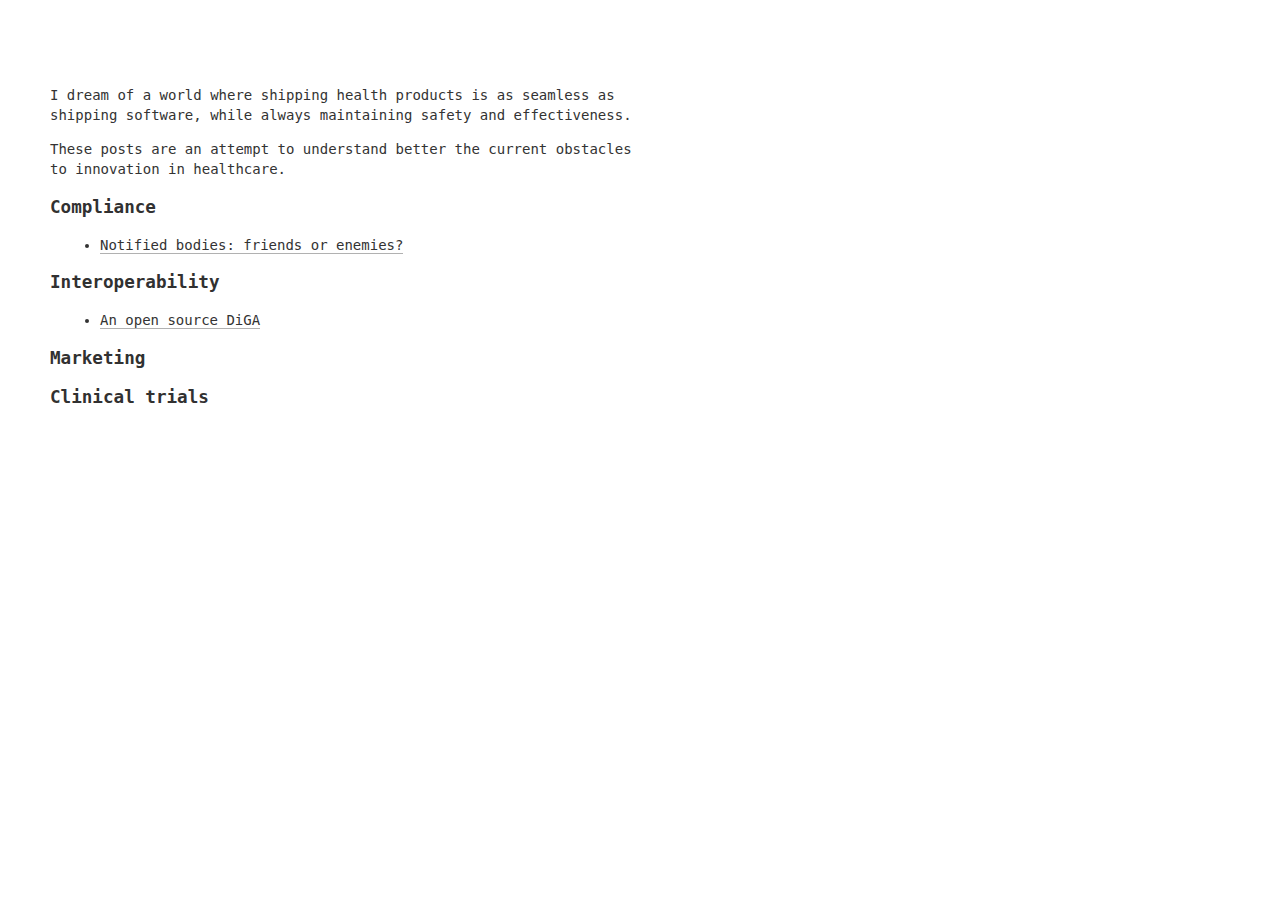
==== healthcare.html @ 6fbb1de2 "focus found. accelerate innovation in healthcare" ====
<!DOCTYPE html>
<html lang="en">

<head>

    <head>
        <meta charset="utf-8">
        <meta http-equiv="X-UA-Compatible" content="IE=edge">
        <link rel="icon" href="/assets/favicon/32.png" sizes="32x32">
        <link rel="icon" href="/assets/favicon/192.png" sizes="192x192">
        <meta name="viewport" content="width=device-width, initial-scale=1">
        <!-- Begin Jekyll SEO tag v2.7.1 -->
        <title>Ale Solano | Data, Machine Learning </title>
        <meta name="generator" content="Jekyll v3.9.0" />

        <!-- I don't know what this is -->
        <link rel="canonical" href="https://alesolano.xyz/" />

        <meta name="description" content="Data, Machine Learning" />

        <!-- Facebook card, in case the website is linked in Facebook, WhatsApp, or whatever -->
        <!-- See https://ogp.me/ -->
        <meta property="og:title" content="Ale Solano" />
        <meta property="og:locale" content="en_US" />
        <meta property="og:description" content="Thoughts on Digital Health" />
        <meta property="og:url" content="https://alesolano.xyz/" />
        <meta property="og:site_name" content="Ale Solano" />

        <!-- Twitter card, in case the website is linked in Twitter -->
        <!-- See https://developer.twitter.com/en/docs/twitter-for-websites/cards/overview/summary -->
        <meta name="twitter:card" content="summary" />
        <!-- meta property="twitter:title" content="Ale Solano" /-->
        <meta name="twitter:title" content="Ale Solano" />
        <meta name="twitter:description" content="A description" />
        <meta name="twitter:image" content="An image" />
        <!-- script type="application/ld+json">
                 {"url":"https://dcgross.com/","@type":"WebSite","description":"I work on Pioneer. Previously I was a Partner at Y-Combinator and started its AI program. I’m an investor in companies like GitHub, Figma, Gusto, Notion, Opendoor, Cruise Automation, Coinbase, and others.","headline":"Daniel Gross","name":"Daniel Gross","@context":"https://schema.org"}
            </script-->
        <meta name="twitter:card" content="summary_large_image">

        <!-- End Jekyll SEO tag -->

        <link rel="stylesheet" href="/assets/core.css">

    </head>
</head>

<body>
    <div class="header">
        <section></section>
    </div>
    <div id="content">
        <div class="code" style="max-width:600px;">
            <p>
                I dream of a world where shipping health products is as seamless as shipping software, while always maintaining safety and effectiveness.
            </p>
            <p>
                These posts are an attempt to understand better the current obstacles to innovation in healthcare.
            </p>
            <h4>Compliance</h4>
            <p>
                <ul>
                    <li><a href="/notifiedbodies.html">Notified bodies: friends or enemies?</a></li>
                </ul>
            </p>
            <h4>Interoperability</h4>
            <p>
                <ul>
                    <li><a href="/opensourcediga.html">An open source DiGA</a></li>
                </ul>
            </p>
            <h4>Marketing</h4>
            <p>
                <ul>
                </ul>
            </p>
            <h4>Clinical trials</h4>
            <p>
                <ul>    
                </ul>
            </p>
        </div>
    </div>
</body>

</html>
---- assets/core.css ----
* {
	-webkit-box-sizing: border-box;
	-moz-box-sizing: border-box;
	box-sizing: border-box
}

html {
	margin: 0;
	padding: 0;
	height: 100%
}

body {
	font-size: 14px;
	line-height: 20px;
	font-weight: normal;
	font-style: normal;
	font-family: -apple-system, BlinkMacSystemFont, "Segoe UI", Roboto, Helvetica, Arial, sans-serif, "Apple Color Emoji", "Segoe UI Emoji", "Segoe UI Symbol";
	color: #333333;
	padding: 20px;
	margin: 0;
	-webkit-font-smoothing: antialiased;
	-webkit-text-size-adjust: 100%
}

@media (min-width: 992px) {
	body {
		padding: 35px 50px
	}
}

h1,
h2,
h3,
h4,
h5,
h6 {
	margin-bottom: 1rem;
	line-height: 1.25;
	color: #313131
}

h1 {
	font-size: 2rem
}

h2 {
	margin-top: 1rem;
	font-size: 1.5rem
}

h3 {
	margin-top: 1.5rem;
	font-size: 1.25rem
}

h4,
h5,
h6 {
	margin-top: 1.1rem;
	font-size: 1.1rem
}

img {
	max-width: 100%
}

a {
	color: inherit;
	text-decoration: none;
	border-bottom: 1px solid #b1b1b1
}

a.image {
	display: block;
	text-align: center;
	border: 0;
	border-radius: 5px;
	margin: 30px 0
}

a:hover {
	border-bottom: 1px solid #555
}

mark {
	background: #eee
}

blockquote {
	border-left: 5px solid #ccc;
	margin: 40px 0;
	padding: 5px 30px;
	background: #eee
}

/*
.logo {
	position: relative;
	margin: 0 auto 35px;
	animation-duration: 0.7s;
	animation-fill-mode: both
}

.logo a {
	background: #ddd url("logo_wrapper.png");
	color: #000;
	text-decoration: none;
	font-weight: 700;
	height: 100px;
	width: 100px;
	font-size: 1.5em;
	border-radius: 100%;
	display: inline-block;
	text-align: center;
	line-height: 100px;
	border: 5px solid #fff;
	box-sizing: border-box
}

.logo a:hover,
.logo a:focus {
	background: #f14e32
}

.logo a:hover+.logo-prompt,
.logo a:focus+.logo-prompt {
	display: inline-block !important
}

.logo a .logo-avatar {
	box-shadow: 0 1px 3px rgba(0, 0, 0, 0.15);
	-webkit-border-radius: 50%;
	-moz-border-radius: 50%;
	border-radius: 50%
}

@media (max-width: 480px) {
	.logo a:hover+.logo-prompt,
	.logo a:focus+.logo-prompt {
		display: none !important
	}
}

.logo .logo-prompt {
	position: absolute;
	display: none;
	vertical-align: middle;
	padding: 5px;
	border-radius: 3px;
	background: #666;
	background: rgba(0, 0, 0, 0.5);
	margin-left: 15px;
	color: #fff;
	font-size: 0.8235em;
	text-align: center;
	line-height: 1.2;
	top: 50%;
	margin-top: -10px
}

.logo .logo-prompt:before {
	content: "";
	border-width: 5px 5px 5px 0;
	border-style: solid;
	border-color: transparent #666;
	border-color: transparent rgba(0, 0, 0, 0.5);
	position: absolute;
	top: 50%;
	left: -5px;
	margin-top: -5px
}
*/

iframe {
	margin: 45px 0 !important
}

ul,
ol {
	padding-left: 50px
}

ul li,
ol li {
	word-wrap: break-word
}

ul img,
ol img {
	margin: 40px 0;
	border-radius: 5px
}

sup {
	vertical-align: top;
	position: relative;
	top: -0.5em;
	margin-left: 1px
}

time {
	color: #555
}

code,
pre,
.code,
.footnotes {
	font-family: Consolas, monaco, monospace
}

code {
	color: #f14e32;
	background: #eee;
	padding: 2px 6px;
	font-size: 13px
}

pre {
	display: block;
	margin-top: 0;
	margin-bottom: 1rem;
	font-size: 0.8rem;
	line-height: 1.4;
	white-space: pre;
	overflow-x: auto;
	background-color: #f9f9f9;
	border: 1px solid #ddd;
	padding: 1rem
}

pre code {
	font-size: 100%;
	color: inherit;
	background-color: transparent;
	padding: 0
}

table {
	width: 100%;
	table-layout: fixed;
	margin: 45px 0
}

table thead {
	background: #f2f2f2
}

table th {
	text-align: left;
	padding: 8px 10px;
	border-bottom: 15px solid #fff
}

table td {
	padding: 4px 0
}

iframe {
	width: 100%
}

.divider {
	background: #ddd;
	background: -webkit-gradient(linear, left top, right top, from(rgba(255, 255, 255, 0)), color-stop(#ccc), to(rgba(255, 255, 255, 0)));
	background: -webkit-linear-gradient(left, rgba(255, 255, 255, 0), #ccc, rgba(255, 255, 255, 0));
	background: linear-gradient(to right, rgba(255, 255, 255, 0), #ccc, rgba(255, 255, 255, 0));
	height: 1px;
	margin: 2em 0
}

article {
	max-width: 500px;
	margin: 0 auto
}

article h1.title {
	line-height: 1.4em;
	text-align: center;
	font-size: 1.4em
}

article .center {
	text-align: center;
	margin: 0 auto
}

article hr {
	border: 0;
	border-bottom: 1px solid #000;
	margin: 30px 0
}

article p {
	font-size: 14px;
	line-height: 1.65em;
	word-wrap: break-word
}

article .footnote {
	border: 0;
	background-color: #0087BE;
	color: #fff;
	padding-left: 2px;
	padding-right: 2px
}

article .footnotes {
	margin: 50px auto;
	display: block;
	font-size: 0.8em;
	color: #666
}

article .footnotes p {
	line-height: 1rem;
	font-weight: normal
}

article .footnotes ol {
	margin: 0;
	padding-left: 15px
}

article .footnotes ol li {
	font-weight: bold
}

article .footnotes .reversefootnote {
	border: 0;
	color: #0087BE
}

article a:hover {
	color: #369;
	border-color: #369
}

.back {
	text-align: center
}

.back a {
	text-decoration: none;
	margin: 40px auto 0;
	display: inline-block;
	padding: 10px;
	border: 0
}

.back a:before {
	content: "<<";
	margin-right: 5px;
	color: #000
}

.block {
	display: block
}

.page-navigation,
.footer {
	text-align: center;
	max-width: 500px;
	margin: 0 auto;
	font-size: 0.8rem
}

.page-navigation {
	margin: 50px auto 0 auto
}

.page-navigation a {
	display: inline-block;
	text-decoration: none;
	border-bottom: none
}

.page-navigation span {
	display: inline-block
}

.footer {
	margin-top: 50px;
	color: #777
}

.footer a {
	border: none
}

section {
	margin: 0 auto 50px auto
}

section ul {
	list-style: none;
	margin: 0;
	padding: 0
}

section ul li {
	margin: 10px 0
}

section ul li .title {
	max-width: 100%;
	word-wrap: normal !important
}

section ul li a {
	text-decoration: none;
	border: 0;
	color: #000;
	box-sizing: border-box
}

section ul li .post-date {
	float: right;
	margin: 0 0 0 20px
}

section ul li span {
	display: inline-block;
	color: #757575;
	letter-spacing: 1px;
	text-transform: uppercase
}

@media (min-width: 992px) {
	section ul li a {
		border-bottom: 2px solid transparent
	}
	section ul li a:hover {
		border-color: #000
	}
}

.about {
	max-width: 500px
}

.header h1 {
	margin-bottom: 2px
}

.svg-icon {
	width: 24px;
	height: 24px;
	display: inline-block;
	vertical-align: middle;
	padding-top: 3px
}

.social-media-list {
	display: table
}

.social-media-list li:first-of-type {
	margin-left: 0
}

.social-media-list li {
	float: left;
	margin: 0 5px;
	list-style: none
}

.social-media-list li a {
	display: block;
	padding: 7.5px
}

.post-list-section-header {
	font-weight: bold;
	font-size: 14px
}

.sub-section {
	font-family: Consolas, monaco, monospace
}

.sub-section ul {
	padding-left: 10px;
	opacity: 0.8;
	list-style: none
}

.sub-section a {
	border-bottom: none
}

.sub-section a:hover {
	border-bottom: 1px #555 solid
}

.highlight {
	margin: 40px 0
}

.highlight .c {
	color: #998;
	font-style: italic
}

.highlight .err {
	color: #a61717;
	background-color: #e3d2d2
}

.highlight .k {
	font-weight: bold
}

.highlight .o {
	font-weight: bold
}

.highlight .cm {
	color: #998;
	font-style: italic
}

.highlight .cp {
	color: #999;
	font-weight: bold
}

.highlight .c1 {
	color: #998;
	font-style: italic
}

.highlight .cs {
	color: #999;
	font-weight: bold;
	font-style: italic
}

.highlight .gd {
	color: #000;
	background-color: #fdd
}

.highlight .gd .x {
	color: #000;
	background-color: #faa
}

.highlight .ge {
	font-style: italic
}

.highlight .gr {
	color: #a00
}

.highlight .gh {
	color: #999
}

.highlight .gi {
	color: #000;
	background-color: #dfd
}

.highlight .gi .x {
	color: #000;
	background-color: #afa
}

.highlight .go {
	color: #888
}

.highlight .gp {
	color: #555
}

.highlight .gs {
	font-weight: bold
}

.highlight .gu {
	color: #aaa
}

.highlight .gt {
	color: #a00
}

.highlight .kc {
	font-weight: bold
}

.highlight .kd {
	font-weight: bold
}

.highlight .kp {
	font-weight: bold
}

.highlight .kr {
	font-weight: bold
}

.highlight .kt {
	color: #458;
	font-weight: bold
}

.highlight .m {
	color: #099
}

.highlight .s {
	color: #d14
}

.highlight .na {
	color: #008080
}

.highlight .nb {
	color: #0086b3
}

.highlight .nc {
	color: #458;
	font-weight: bold
}

.highlight .no {
	color: #008080
}

.highlight .ni {
	color: #800080
}

.highlight .ne {
	color: #900;
	font-weight: bold
}

.highlight .nf {
	color: #900;
	font-weight: bold
}

.highlight .nn {
	color: #555
}

.highlight .nt {
	color: #000080
}

.highlight .nv {
	color: #008080
}

.highlight .ow {
	font-weight: bold
}

.highlight .w {
	color: #bbb
}

.highlight .mf {
	color: #099
}

.highlight .mh {
	color: #099
}

.highlight .mi {
	color: #099
}

.highlight .mo {
	color: #099
}

.highlight .sb {
	color: #d14
}

.highlight .sc {
	color: #d14
}

.highlight .sd {
	color: #d14
}

.highlight .s2 {
	color: #d14
}

.highlight .se {
	color: #d14
}

.highlight .sh {
	color: #d14
}

.highlight .si {
	color: #d14
}

.highlight .sx {
	color: #d14
}

.highlight .sr {
	color: #009926
}

.highlight .s1 {
	color: #d14
}

.highlight .ss {
	color: #990073
}

.highlight .bp {
	color: #999
}

.highlight .vc {
	color: #008080
}

.highlight .vg {
	color: #008080
}

.highlight .vi {
	color: #008080
}

.highlight .il {
	color: #099
}
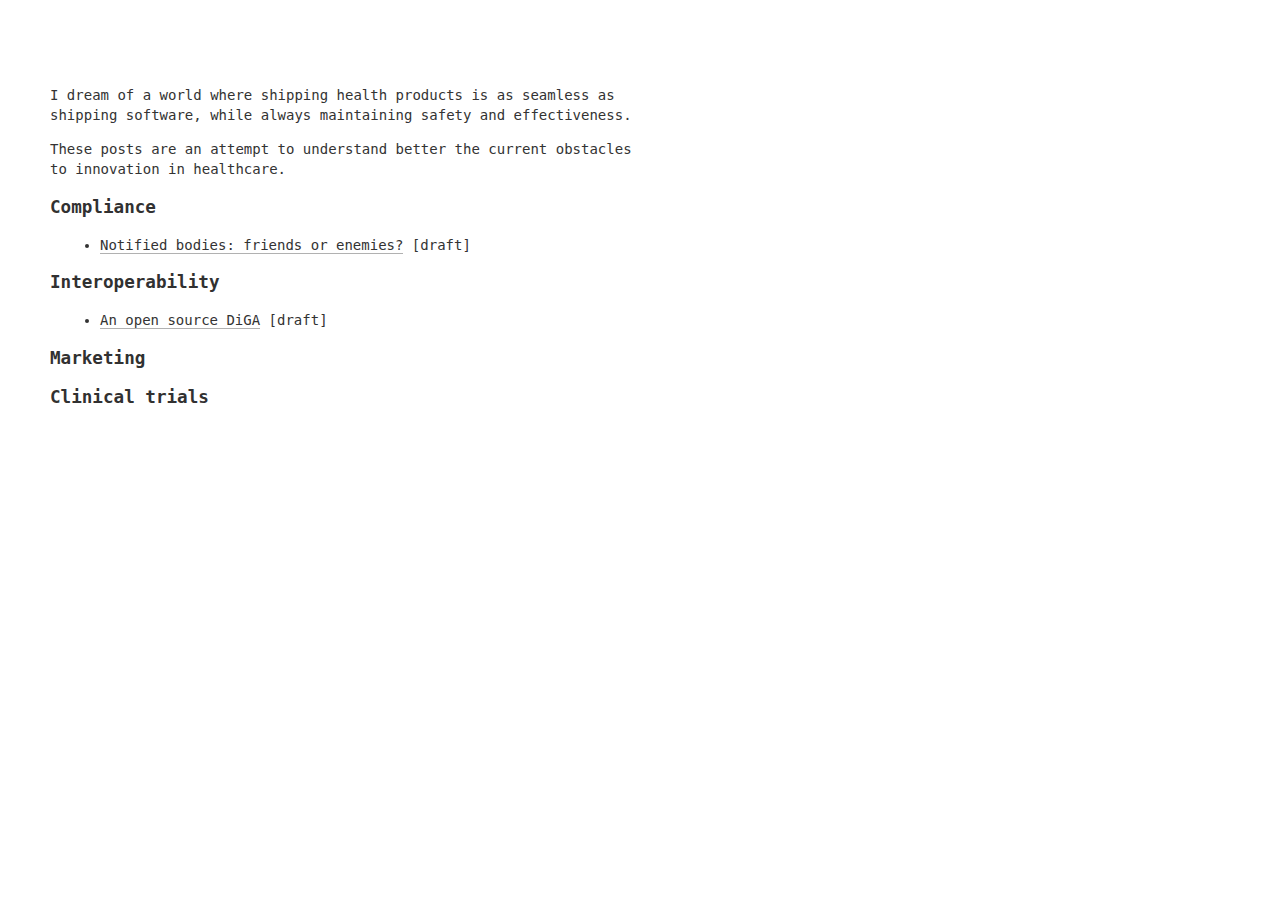
==== commit 15cfac31: "fix typos and mark drafts as drafts" ====
--- a/healthcare.html
+++ b/healthcare.html
@@ -60,13 +60,13 @@
             <h4>Compliance</h4>
             <p>
                 <ul>
-                    <li><a href="/notifiedbodies.html">Notified bodies: friends or enemies?</a></li>
+                    <li><a href="/notifiedbodies.html">Notified bodies: friends or enemies?</a> [draft]</li>
                 </ul>
             </p>
             <h4>Interoperability</h4>
             <p>
                 <ul>
-                    <li><a href="/opensourcediga.html">An open source DiGA</a></li>
+                    <li><a href="/opensourcediga.html">An open source DiGA</a> [draft]</li>
                 </ul>
             </p>
             <h4>Marketing</h4>
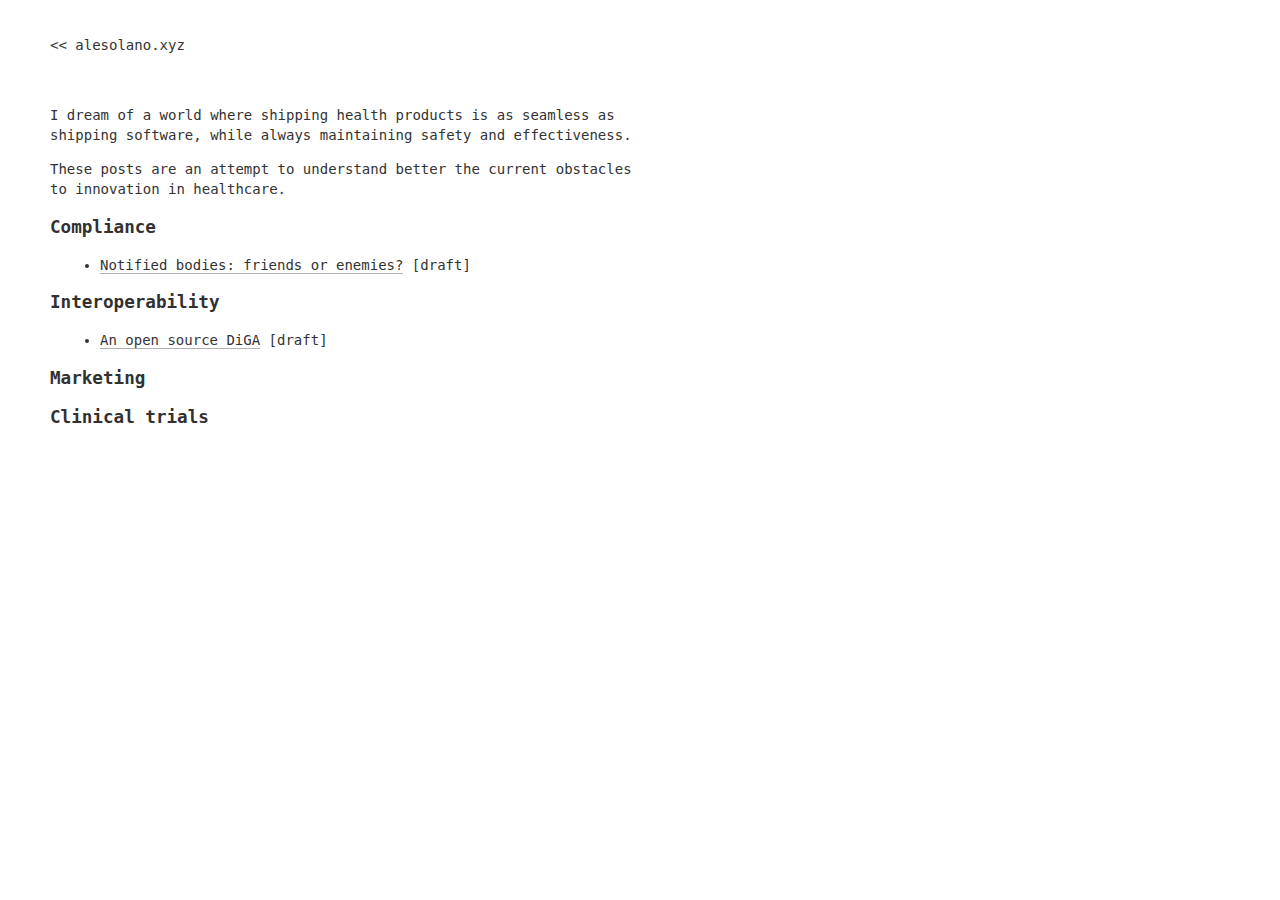
==== commit 19aa09b3: "add header with back button" ====
--- a/healthcare.html
+++ b/healthcare.html
@@ -47,7 +47,9 @@
 
 <body>
     <div class="header">
-        <section></section>
+        <section>
+            <a style="border-bottom:none;" class="code" href="https://alesolano.xyz"> &lt;&lt; alesolano.xyz </a>
+        </section>
     </div>
     <div id="content">
         <div class="code" style="max-width:600px;">
